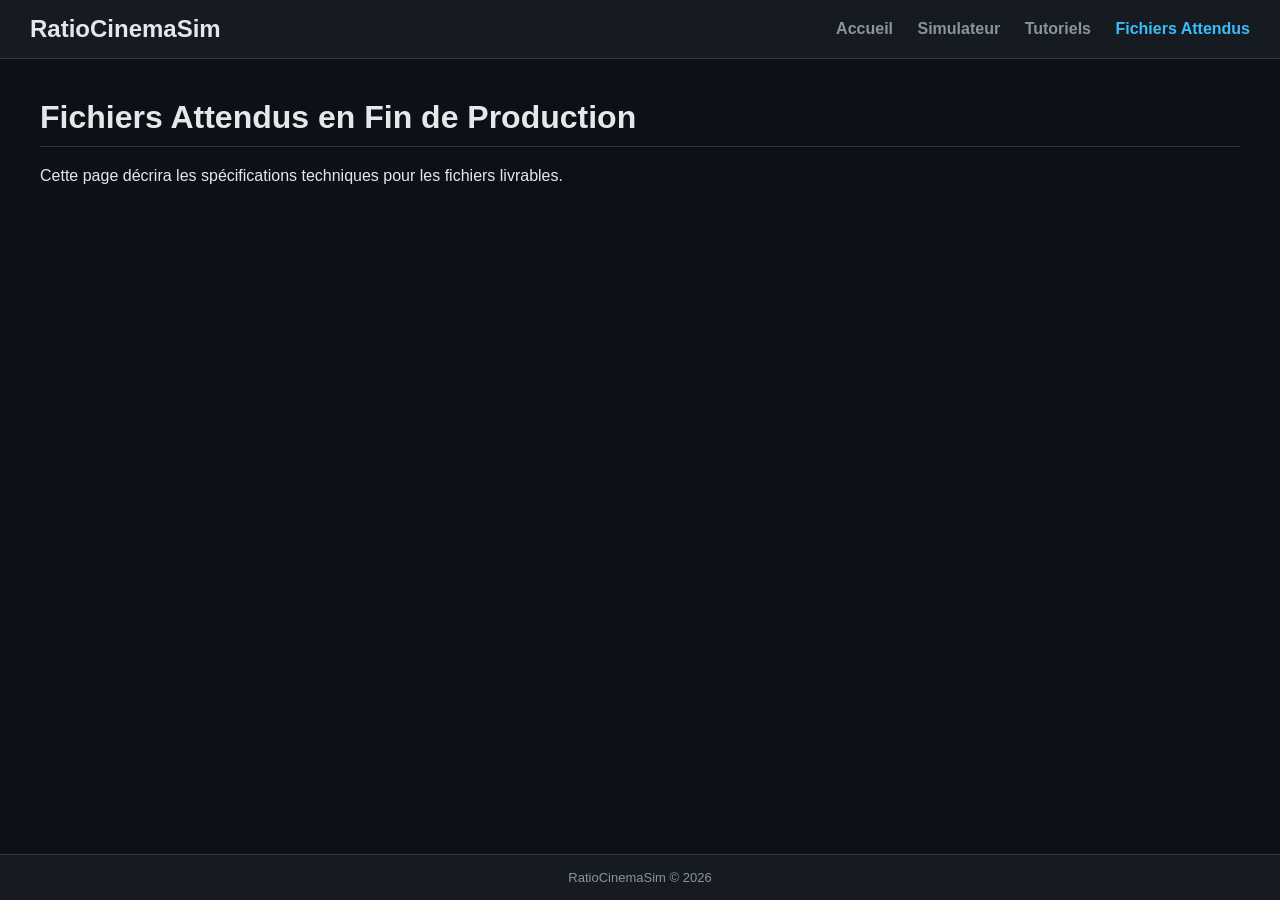
==== fichiers-attendus.html @ 334dea3f "feat: Implement new site structure and blue color scheme" ====
<!DOCTYPE html>
<html lang="fr">
<head>
    <meta charset="UTF-8">
    <meta name="viewport" content="width=device-width, initial-scale=1.0">
    <title>Fichiers Attendus - RatioCinemaSim</title>
    <link rel="stylesheet" href="style.css">
</head>
<body>
    <nav class="navbar">
        <a href="index.html" class="nav-logo">RatioCinemaSim</a>
        <div class="nav-links">
            <a href="index.html">Accueil</a>
            <a href="simulateur.html">Simulateur</a>
            <a href="tutoriels.html">Tutoriels</a>
            <a href="fichiers-attendus.html" class="active">Fichiers Attendus</a>
        </div>
    </nav>
    <main class="main-content">
        <h1>Fichiers Attendus en Fin de Production</h1>
        <p>Cette page décrira les spécifications techniques pour les fichiers livrables.</p>
    </main>
    <footer>
        <p>RatioCinemaSim © 2026</p>
    </footer>
</body>
</html>
---- style.css ----
:root {
    --bg-main: #0D1117;
    --bg-secondary: #161B22;
    --border-color: #30363D;
    --text-main: #E5E7EB;
    --text-secondary: #8B949E;
    --interactive-blue: #38BDF8;
    --interactive-blue-hover: #7DD3FC;
    --interactive-text: #0D1117;
}

* { 
    box-sizing: border-box; 
    margin: 0; 
    padding: 0; 
}

body {
    font-family: 'Segoe UI', Arial, sans-serif;
    background-color: var(--bg-main);
    color: var(--text-main);
    height: 100vh;
    display: flex;
    flex-direction: column;
}

/* --- Barre de Navigation --- */
.navbar {
    display: flex;
    justify-content: space-between;
    align-items: center;
    background: var(--bg-secondary);
    padding: 15px 30px;
    border-bottom: 1px solid var(--border-color);
}

.nav-logo {
    font-size: 1.5em;
    font-weight: bold;
    color: var(--text-main);
    text-decoration: none;
}

.nav-links a {
    color: var(--text-secondary);
    text-decoration: none;
    margin-left: 20px;
    font-weight: bold;
    transition: color 0.2s;
}

.nav-links a:hover, .nav-links a.active {
    color: var(--interactive-blue);
}

/* --- Contenu Principal --- */
.main-content {
    flex-grow: 1;
    padding: 40px;
    overflow-y: auto;
}

.main-content h1 {
    border-bottom: 1px solid var(--border-color);
    padding-bottom: 10px;
    margin-bottom: 20px;
}

.notice-block {
    background-color: rgba(56, 189, 248, 0.1);
    border-left: 4px solid var(--interactive-blue);
    padding: 15px;
    margin: 20px 0;
    border-radius: 4px;
}

/* --- Pied de page --- */
footer {
    background: var(--bg-secondary);
    padding: 15px;
    text-align: center;
    font-size: 13px;
    color: var(--text-secondary);
    border-top: 1px solid var(--border-color);
    z-index: 100;
}

/* --- Styles spécifiques au simulateur --- */
.simulator-body {
    overflow: hidden; /* Empêche le défilement sur la page du simulateur */
}

header.simulator-header {
    background: rgba(22, 27, 34, 0.95);
    padding: 15px;
    display: flex;
    flex-direction: column;
    gap: 10px;
    align-items: center;
    z-index: 100;
    border-bottom: 2px solid var(--border-color);
    backdrop-filter: blur(10px);
}
.control-row { display: flex; justify-content: center; gap: 25px; align-items: center; width: 100%; }
.control-group { display: flex; align-items: center; gap: 8px; }
.label-group { font-size: 11px; text-transform: uppercase; letter-spacing: 1px; color: var(--text-secondary); font-weight: bold; margin-right: 5px; }

.btn-toggle {
    padding: 6px 12px;
    background: #222;
    color: #ccc;
    border: 1px solid #444;
    cursor: pointer;
    font-weight: bold;
    font-size: 12px;
    transition: all 0.2s;
}
.btn-toggle:hover { border-color: #666; color: #fff; }

.btn-room.active, .btn-dcp.active, .btn-mask.active { 
    background: var(--interactive-blue); 
    color: var(--interactive-text); 
    border-color: var(--interactive-blue-hover);
}

.btn-main-action {
    background: var(--interactive-blue);
    color: var(--interactive-text);
    border-color: var(--interactive-blue-hover);
}
.btn-main-action:hover {
    background: var(--interactive-blue-hover);
}

.video-meta-banner {
    background: rgba(0, 0, 0, 0.75);
    border: 1px solid #333;
    padding: 6px 15px;
    border-radius: 4px;
    font-size: 12px;
    font-family: monospace;
    display: flex;
    gap: 20px;
    color: #00ff66;
    margin-left: 15px;
}
.meta-val { color: #fff; font-weight: bold; }

.simulator-viewport { flex-grow: 1; display: flex; align-items: center; justify-content: center; position: relative; background: #000; }
.cinema-wrapper { position: relative; width: 1920px; height: 1080px; background-image: url('12.jpg'); background-size: cover; background-position: center; transform-origin: center center; display: flex; align-items: center; justify-content: center; }
.salle-physique-toile { position: absolute; top: 150px; width: 1400px; height: 585px; background: #000; border: 6px solid #1a1a1a; box-shadow: 0 0 80px rgba(255, 255, 255, 0.15); display: flex; align-items: center; justify-content: center; transition: width 0.4s ease, height 0.4s ease; overflow: hidden; z-index: 5; }
.dcp-container { position: relative; display: flex; align-items: center; justify-content: center; background: #000; width: 100%; height: 100%; max-width: 100%; max-height: 100%; transition: width 0.4s ease, height 0.4s ease; }
video { width: 100%; height: 100%; object-fit: contain; background-color: transparent !important; z-index: 1; }

.mask-overlay { position: absolute; top: 0; bottom: 0; background: rgba(56, 189, 248, 0.25); pointer-events: none; display: none; z-index: 15; transition: width 0.4s ease, left 0.4s ease, right 0.4s ease; }
.mask-left { left: 0; border-right: 2px dashed var(--interactive-blue); }
.mask-right { right: 0; border-left: 2px dashed var(--interactive-blue); }
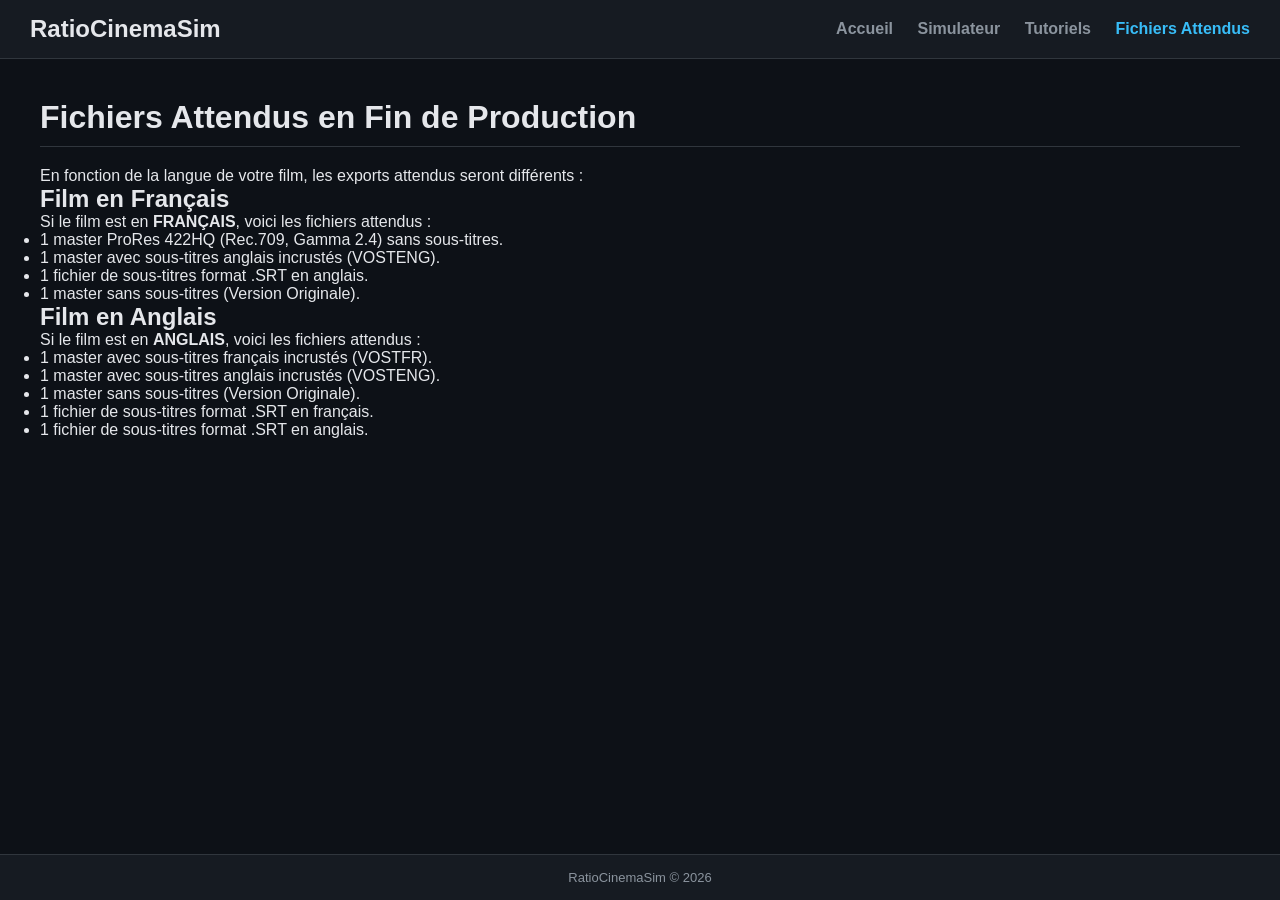
==== commit f403b9fd: "Mise à jour des spécifications pour les fichiers attendus" ====
--- a/fichiers-attendus.html
+++ b/fichiers-attendus.html
@@ -1,4 +1,3 @@
-
 <!DOCTYPE html>
 <html lang="fr">
 <head>
@@ -19,7 +18,28 @@
     </nav>
     <main class="main-content">
         <h1>Fichiers Attendus en Fin de Production</h1>
-        <p>Cette page décrira les spécifications techniques pour les fichiers livrables.</p>
+        <p>En fonction de la langue de votre film, les exports attendus seront différents :</p>
+        <div class="language-section">
+            <h2>Film en Français</h2>
+            <p>Si le film est en <strong>FRANÇAIS</strong>, voici les fichiers attendus :</p>
+            <ul>
+                <li>1 master ProRes 422HQ (Rec.709, Gamma 2.4) sans sous-titres.</li>
+                <li>1 master avec sous-titres anglais incrustés (VOSTENG).</li>
+                <li>1 fichier de sous-titres format .SRT en anglais.</li>
+                <li>1 master sans sous-titres (Version Originale).</li>
+            </ul>
+        </div>
+        <div class="language-section">
+            <h2>Film en Anglais</h2>
+            <p>Si le film est en <strong>ANGLAIS</strong>, voici les fichiers attendus :</p>
+            <ul>
+                <li>1 master avec sous-titres français incrustés (VOSTFR).</li>
+                <li>1 master avec sous-titres anglais incrustés (VOSTENG).</li>
+                <li>1 master sans sous-titres (Version Originale).</li>
+                <li>1 fichier de sous-titres format .SRT en français.</li>
+                <li>1 fichier de sous-titres format .SRT en anglais.</li>
+            </ul>
+        </div>
     </main>
     <footer>
         <p>RatioCinemaSim © 2026</p>
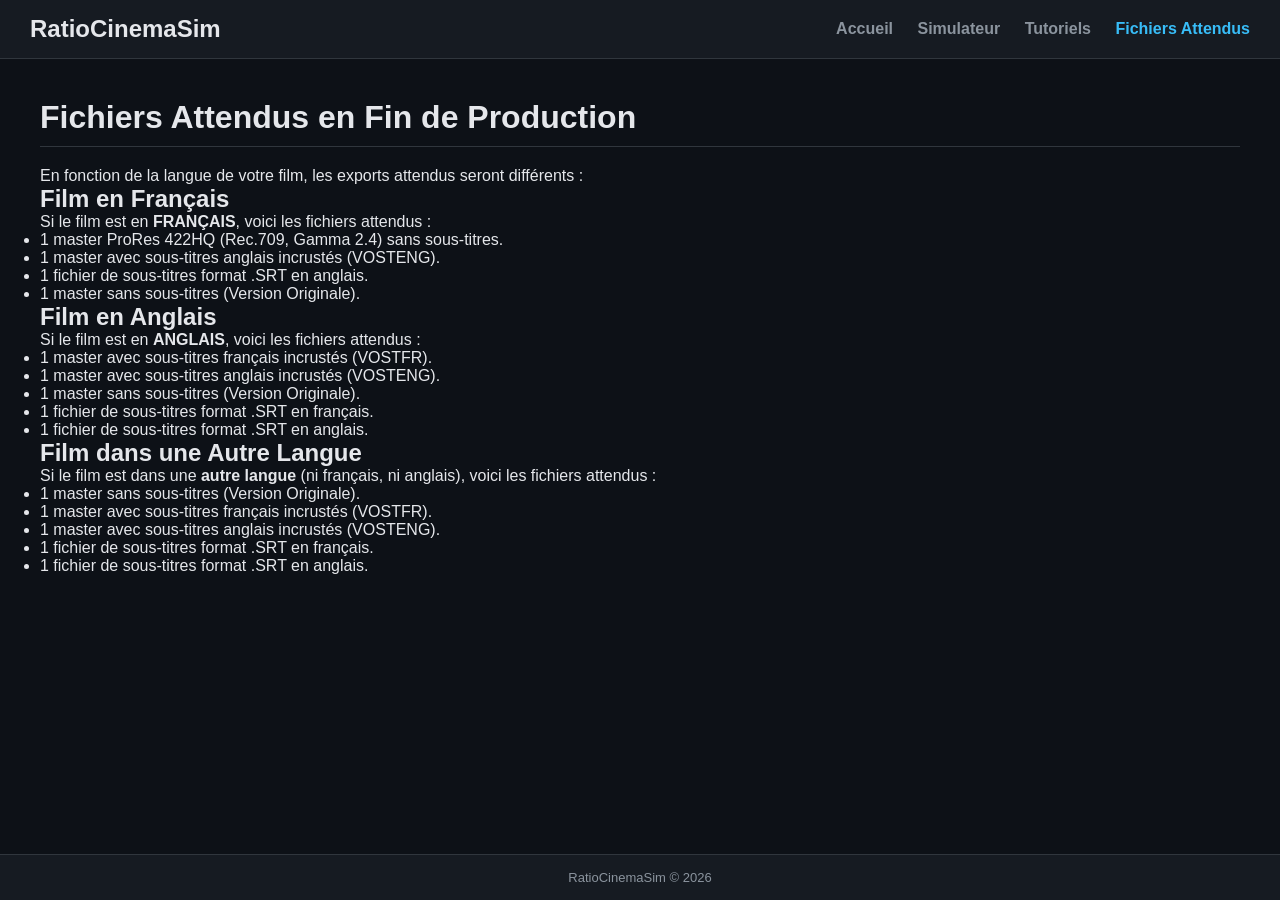
==== commit 59880f4c: "Ajout des spécifications pour les autres langues" ====
--- a/fichiers-attendus.html
+++ b/fichiers-attendus.html
@@ -34,8 +34,19 @@
             <p>Si le film est en <strong>ANGLAIS</strong>, voici les fichiers attendus :</p>
             <ul>
                 <li>1 master avec sous-titres français incrustés (VOSTFR).</li>
+                <li>1 master avec sous-titres anglais incrustés (VOSTENG).
+                <li>1 master sans sous-titres (Version Originale).</li>
+                <li>1 fichier de sous-titres format .SRT en français.</li>
+                <li>1 fichier de sous-titres format .SRT en anglais.</li>
+            </ul>
+        </div>
+        <div class="language-section">
+            <h2>Film dans une Autre Langue</h2>
+            <p>Si le film est dans une <strong>autre langue</strong> (ni français, ni anglais), voici les fichiers attendus :</p>
+            <ul>
+                <li>1 master sans sous-titres (Version Originale).</li>
+                <li>1 master avec sous-titres français incrustés (VOSTFR).</li>
                 <li>1 master avec sous-titres anglais incrustés (VOSTENG).</li>
-                <li>1 master sans sous-titres (Version Originale).</li>
                 <li>1 fichier de sous-titres format .SRT en français.</li>
                 <li>1 fichier de sous-titres format .SRT en anglais.</li>
             </ul>
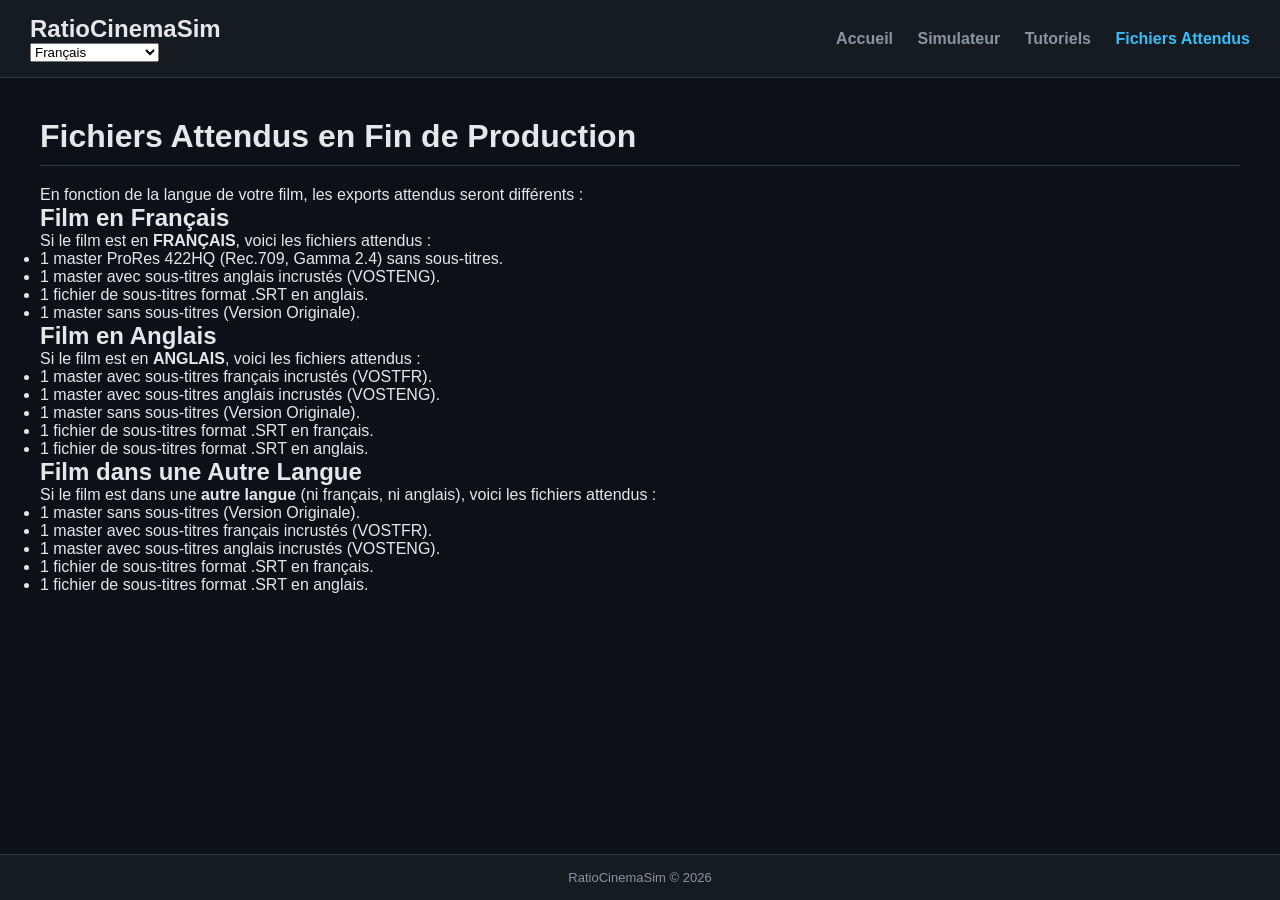
==== commit 2935e74e: "Implémentation de la fonctionnalité de traduction" ====
--- a/fichiers-attendus.html
+++ b/fichiers-attendus.html
@@ -3,57 +3,72 @@
 <head>
     <meta charset="UTF-8">
     <meta name="viewport" content="width=device-width, initial-scale=1.0">
-    <title>Fichiers Attendus - RatioCinemaSim</title>
+    <title data-key="page_title">Fichiers Attendus - RatioCinemaSim</title>
     <link rel="stylesheet" href="style.css">
 </head>
 <body>
     <nav class="navbar">
-        <a href="index.html" class="nav-logo">RatioCinemaSim</a>
+        <div class="nav-left">
+            <a href="index.html" class="nav-logo">RatioCinemaSim</a>
+            <div class="language-switcher">
+                <select id="language-selector">
+                    <option value="fr">Français</option>
+                    <option value="en">English</option>
+                    <option value="zh">中文</option>
+                    <option value="pt-br">Português (Brasil)</option>
+                    <option value="ja">日本語</option>
+                    <option value="ar-tn">العربية (تونس)</option>
+                    <option value="ar-ma">العربية (المغرب)</option>
+                    <option value="pt">Português</option>
+                </select>
+            </div>
+        </div>
         <div class="nav-links">
-            <a href="index.html">Accueil</a>
-            <a href="simulateur.html">Simulateur</a>
-            <a href="tutoriels.html">Tutoriels</a>
-            <a href="fichiers-attendus.html" class="active">Fichiers Attendus</a>
+            <a href="index.html" data-key="nav_home">Accueil</a>
+            <a href="simulateur.html" data-key="nav_simulator">Simulateur</a>
+            <a href="tutoriels.html" data-key="nav_tutorials">Tutoriels</a>
+            <a href="fichiers-attendus.html" class="active" data-key="nav_files">Fichiers Attendus</a>
         </div>
     </nav>
     <main class="main-content">
-        <h1>Fichiers Attendus en Fin de Production</h1>
-        <p>En fonction de la langue de votre film, les exports attendus seront différents :</p>
+        <h1 data-key="main_title">Fichiers Attendus en Fin de Production</h1>
+        <p data-key="main_desc">En fonction de la langue de votre film, les exports attendus seront différents :</p>
         <div class="language-section">
-            <h2>Film en Français</h2>
-            <p>Si le film est en <strong>FRANÇAIS</strong>, voici les fichiers attendus :</p>
+            <h2 data-key="fr_film_title">Film en Français</h2>
+            <p data-key="fr_film_spec">Si le film est en <strong>FRANÇAIS</strong>, voici les fichiers attendus :</p>
             <ul>
-                <li>1 master ProRes 422HQ (Rec.709, Gamma 2.4) sans sous-titres.</li>
-                <li>1 master avec sous-titres anglais incrustés (VOSTENG).</li>
-                <li>1 fichier de sous-titres format .SRT en anglais.</li>
-                <li>1 master sans sous-titres (Version Originale).</li>
+                <li data-key="fr_film_item1">1 master ProRes 422HQ (Rec.709, Gamma 2.4) sans sous-titres.</li>
+                <li data-key="fr_film_item2">1 master avec sous-titres anglais incrustés (VOSTENG).</li>
+                <li data-key="fr_film_item3">1 fichier de sous-titres format .SRT en anglais.</li>
+                <li data-key="fr_film_item4">1 master sans sous-titres (Version Originale).</li>
             </ul>
         </div>
         <div class="language-section">
-            <h2>Film en Anglais</h2>
-            <p>Si le film est en <strong>ANGLAIS</strong>, voici les fichiers attendus :</p>
+            <h2 data-key="en_film_title">Film en Anglais</h2>
+            <p data-key="en_film_spec">Si le film est en <strong>ANGLAIS</strong>, voici les fichiers attendus :</p>
             <ul>
-                <li>1 master avec sous-titres français incrustés (VOSTFR).</li>
-                <li>1 master avec sous-titres anglais incrustés (VOSTENG).
-                <li>1 master sans sous-titres (Version Originale).</li>
-                <li>1 fichier de sous-titres format .SRT en français.</li>
-                <li>1 fichier de sous-titres format .SRT en anglais.</li>
+                <li data-key="en_film_item1">1 master avec sous-titres français incrustés (VOSTFR).</li>
+                <li data-key="en_film_item2">1 master avec sous-titres anglais incrustés (VOSTENG).</li>
+                <li data-key="en_film_item3">1 master sans sous-titres (Version Originale).</li>
+                <li data-key="en_film_item4">1 fichier de sous-titres format .SRT en français.</li>
+                <li data-key="en_film_item5">1 fichier de sous-titres format .SRT en anglais.</li>
             </ul>
         </div>
         <div class="language-section">
-            <h2>Film dans une Autre Langue</h2>
-            <p>Si le film est dans une <strong>autre langue</strong> (ni français, ni anglais), voici les fichiers attendus :</p>
+            <h2 data-key="other_film_title">Film dans une Autre Langue</h2>
+            <p data-key="other_film_spec">Si le film est dans une <strong>autre langue</strong> (ni français, ni anglais), voici les fichiers attendus :</p>
             <ul>
-                <li>1 master sans sous-titres (Version Originale).</li>
-                <li>1 master avec sous-titres français incrustés (VOSTFR).</li>
-                <li>1 master avec sous-titres anglais incrustés (VOSTENG).</li>
-                <li>1 fichier de sous-titres format .SRT en français.</li>
-                <li>1 fichier de sous-titres format .SRT en anglais.</li>
+                <li data-key="other_film_item1">1 master sans sous-titres (Version Originale).</li>
+                <li data-key="other_film_item2">1 master avec sous-titres français incrustés (VOSTFR).</li>
+                <li data-key="other_film_item3">1 master avec sous-titres anglais incrustés (VOSTENG).</li>
+                <li data-key="other_film_item4">1 fichier de sous-titres format .SRT en français.</li>
+                <li data-key="other_film_item5">1 fichier de sous-titres format .SRT en anglais.</li>
             </ul>
         </div>
     </main>
     <footer>
         <p>RatioCinemaSim © 2026</p>
     </footer>
+    <script src="translator.js"></script>
 </body>
 </html>
